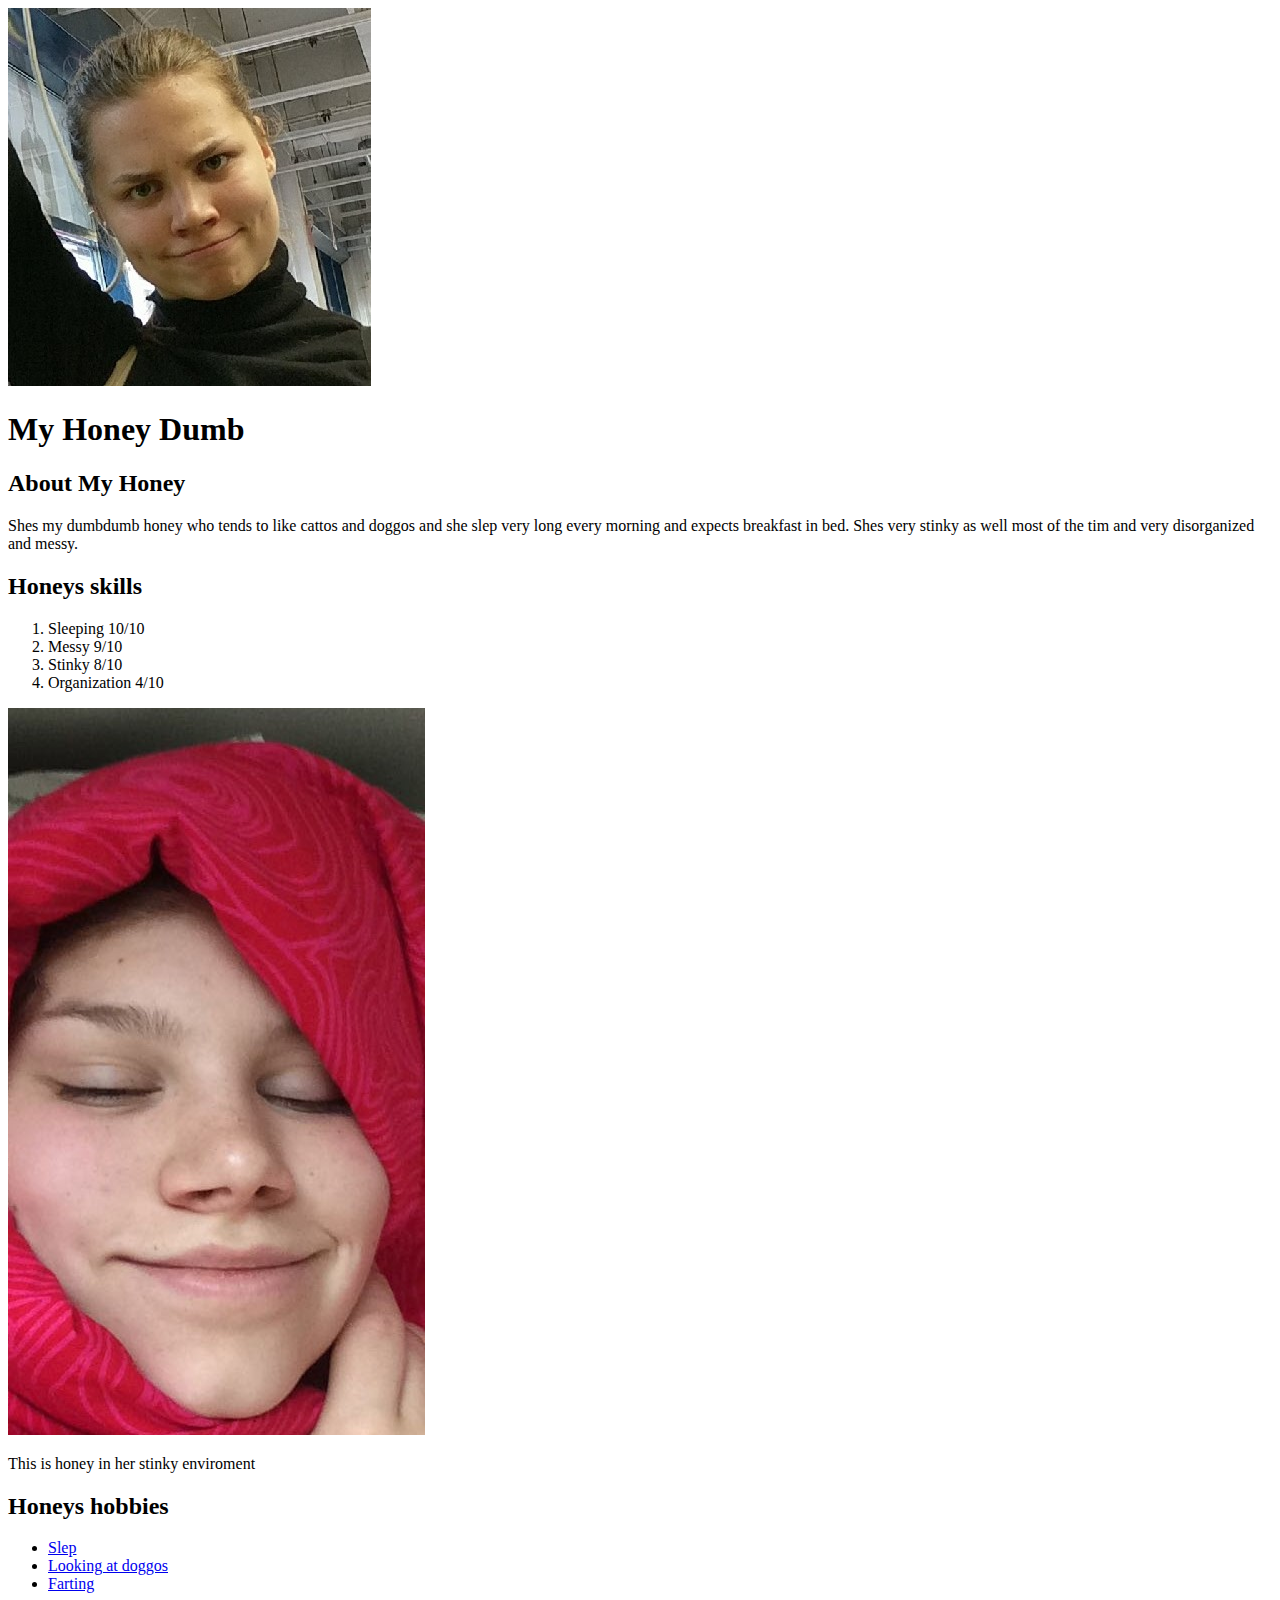
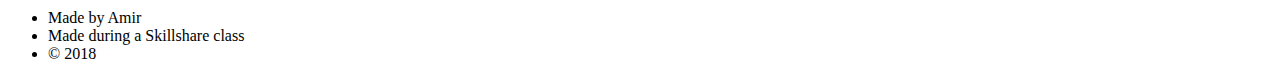
==== index.html @ e04b73c4 "Bunch of Changes" ====
<!DOCTYPE html>
<html>


<head>
	<title>My Honey (shes a little dumb)</title>
	<link rel="stylesheet" type="text/css" href="css/hero.css">

</head>
<body>
<div class="wrapper">
	<header>
		<img src="img/profile.jpg">
		<h1>My Honey Dumb</h1>
	</header>
	<div class="content">
		<h2>About My Honey</h2>
		<p>Shes my dumbdumb honey who tends to like cattos and doggos and she slep very long every morning and expects breakfast in bed. Shes very stinky as well most of the tim and very disorganized and messy.</p>
		<h2>Honeys skills</h2>
		<ol>
			<li>Sleeping 10/10</li>
			<li>Messy 9/10</li>
			<li>Stinky 8/10</li>
			<li>Organization 4/10</li>
		</ol>
		<img class="big-image" src="img/stinky.jpg">
		<p class="caption">This is honey in her stinky enviroment</p>
		<h2>Honeys hobbies</h2>
		<ul>
			<li><a href="https://lh3.googleusercontent.com/[base64]w762-h1355-no" target="_blank" title="Honey slepping"> Slep </a></li>
			<li><a href="https://lh3.googleusercontent.com/[base64]w762-h1355-no" target="_blank" title="Honey smugging">Looking at doggos</a></li>
			<li><a href="https://lh3.googleusercontent.com/[base64]w1280-h720-no">Farting</a></li>

		</ul>
	</div>
<footer>
	

</footer>
	<ul>
		<li>Made by Amir</li>
		<li>Made during a Skillshare class</li>
		<li>&copy; 2018</li>
	</ul>

</div>

</body>
</html>
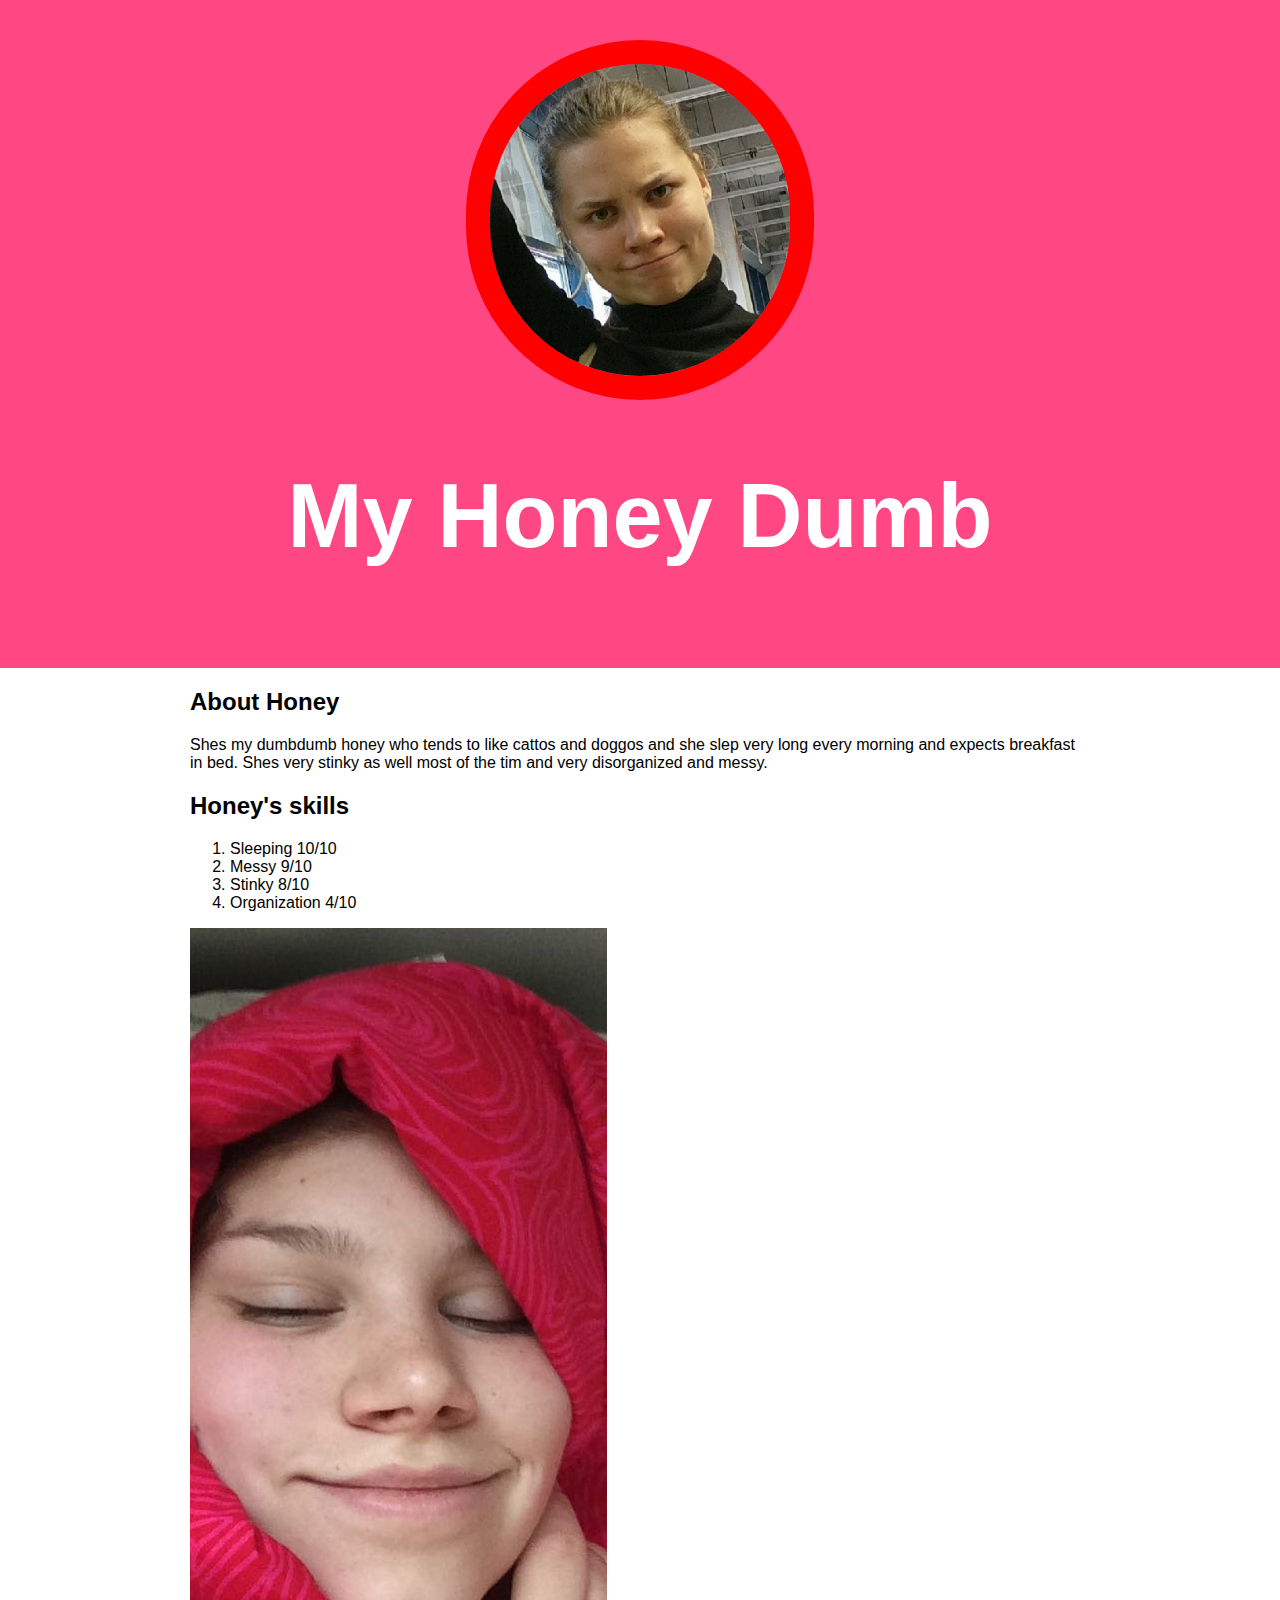
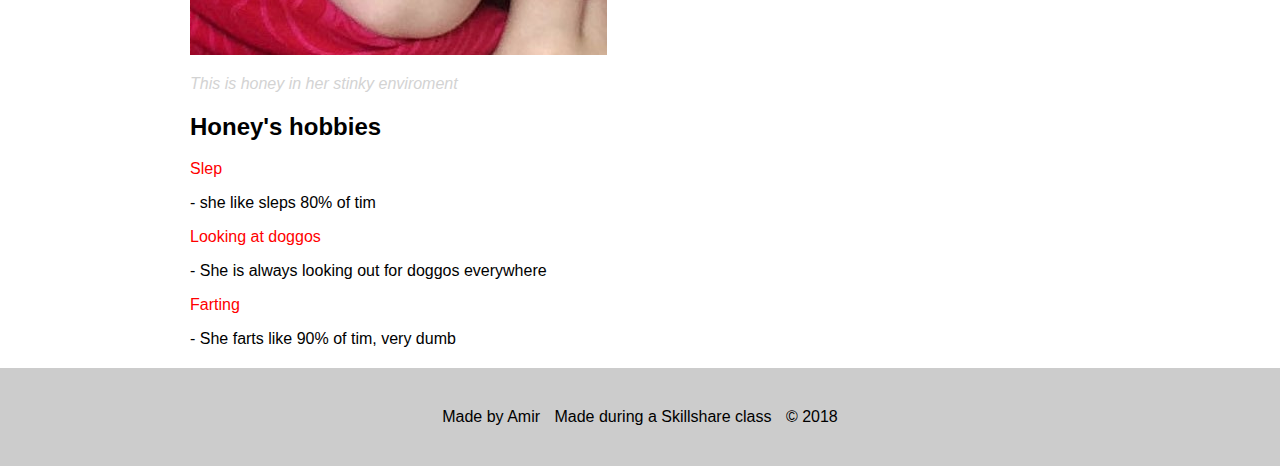
==== commit 1f795b0f: "Changes" ====
--- a/index.html
+++ b/index.html
@@ -14,9 +14,9 @@
 		<h1>My Honey Dumb</h1>
 	</header>
 	<div class="content">
-		<h2>About My Honey</h2>
+		<h2>About Honey</h2>
 		<p>Shes my dumbdumb honey who tends to like cattos and doggos and she slep very long every morning and expects breakfast in bed. Shes very stinky as well most of the tim and very disorganized and messy.</p>
-		<h2>Honeys skills</h2>
+		<h2>Honey's skills</h2>
 		<ol>
 			<li>Sleeping 10/10</li>
 			<li>Messy 9/10</li>
@@ -25,24 +25,21 @@
 		</ol>
 		<img class="big-image" src="img/stinky.jpg">
 		<p class="caption">This is honey in her stinky enviroment</p>
-		<h2>Honeys hobbies</h2>
+		<h2>Honey's hobbies</h2>
 		<ul>
-			<li><a href="https://lh3.googleusercontent.com/[base64]w762-h1355-no" target="_blank" title="Honey slepping"> Slep </a></li>
-			<li><a href="https://lh3.googleusercontent.com/[base64]w762-h1355-no" target="_blank" title="Honey smugging">Looking at doggos</a></li>
-			<li><a href="https://lh3.googleusercontent.com/[base64]w1280-h720-no">Farting</a></li>
+			<li><a href="https://lh3.googleusercontent.com/[base64]w762-h1355-no" target="_blank" title="Honey slepping"> Slep </a><p>- she like sleps 80% of tim</p></li>
+			<li><a href="https://lh3.googleusercontent.com/[base64]w762-h1355-no" target="_blank" title="Honey smugging">Looking at doggos</a><p>- She is always looking out for doggos everywhere</p></li>
+			<li><a href="https://lh3.googleusercontent.com/[base64]w1280-h720-no">Farting</a><p>- She farts like 90% of tim, very dumb</p></li>
 
 		</ul>
 	</div>
 <footer>
-	
-
-</footer>
-	<ul>
+		<ul>
 		<li>Made by Amir</li>
 		<li>Made during a Skillshare class</li>
 		<li>&copy; 2018</li>
 	</ul>
-
+</footer>
 </div>
 
 </body>
--- a/css/hero.css
+++ b/css/hero.css
@@ -0,0 +1,63 @@
+html, body{
+	font-family: Arial, sans-serif;
+	margin: 0;
+}
+
+header{
+	background-color: #ff4784;
+	padding: 40px;
+	text-align: center;
+}
+
+header h1{
+	font-size: 90px;
+	color: white;
+}
+
+header img{
+	border-radius: 174px;
+	width: 300px;
+	border: 24px solid #ff0000;
+}
+
+.content{
+	max-width: 900px;
+	margin: 0 auto;
+	padding: 0 20px;
+}
+
+img.stinky.jpg{
+	max-width: 100%;
+}
+
+p.caption{
+	font-size: 16px;
+	color: lightgrey;
+	font-style: italic;
+}
+
+ul{
+	list-style: none;
+	padding: 0;
+	margin: 0;
+}
+
+a{
+	color: red;
+	text-decoration: none;
+}
+
+footer{
+	margin-top: 20px;
+	padding: 40px 20px;
+	background-color: #cccccc;
+}
+
+footer ul{
+	text-align: center;
+}
+
+footer ul li{
+	display: inline-block;
+	margin: 0 5px;
+}
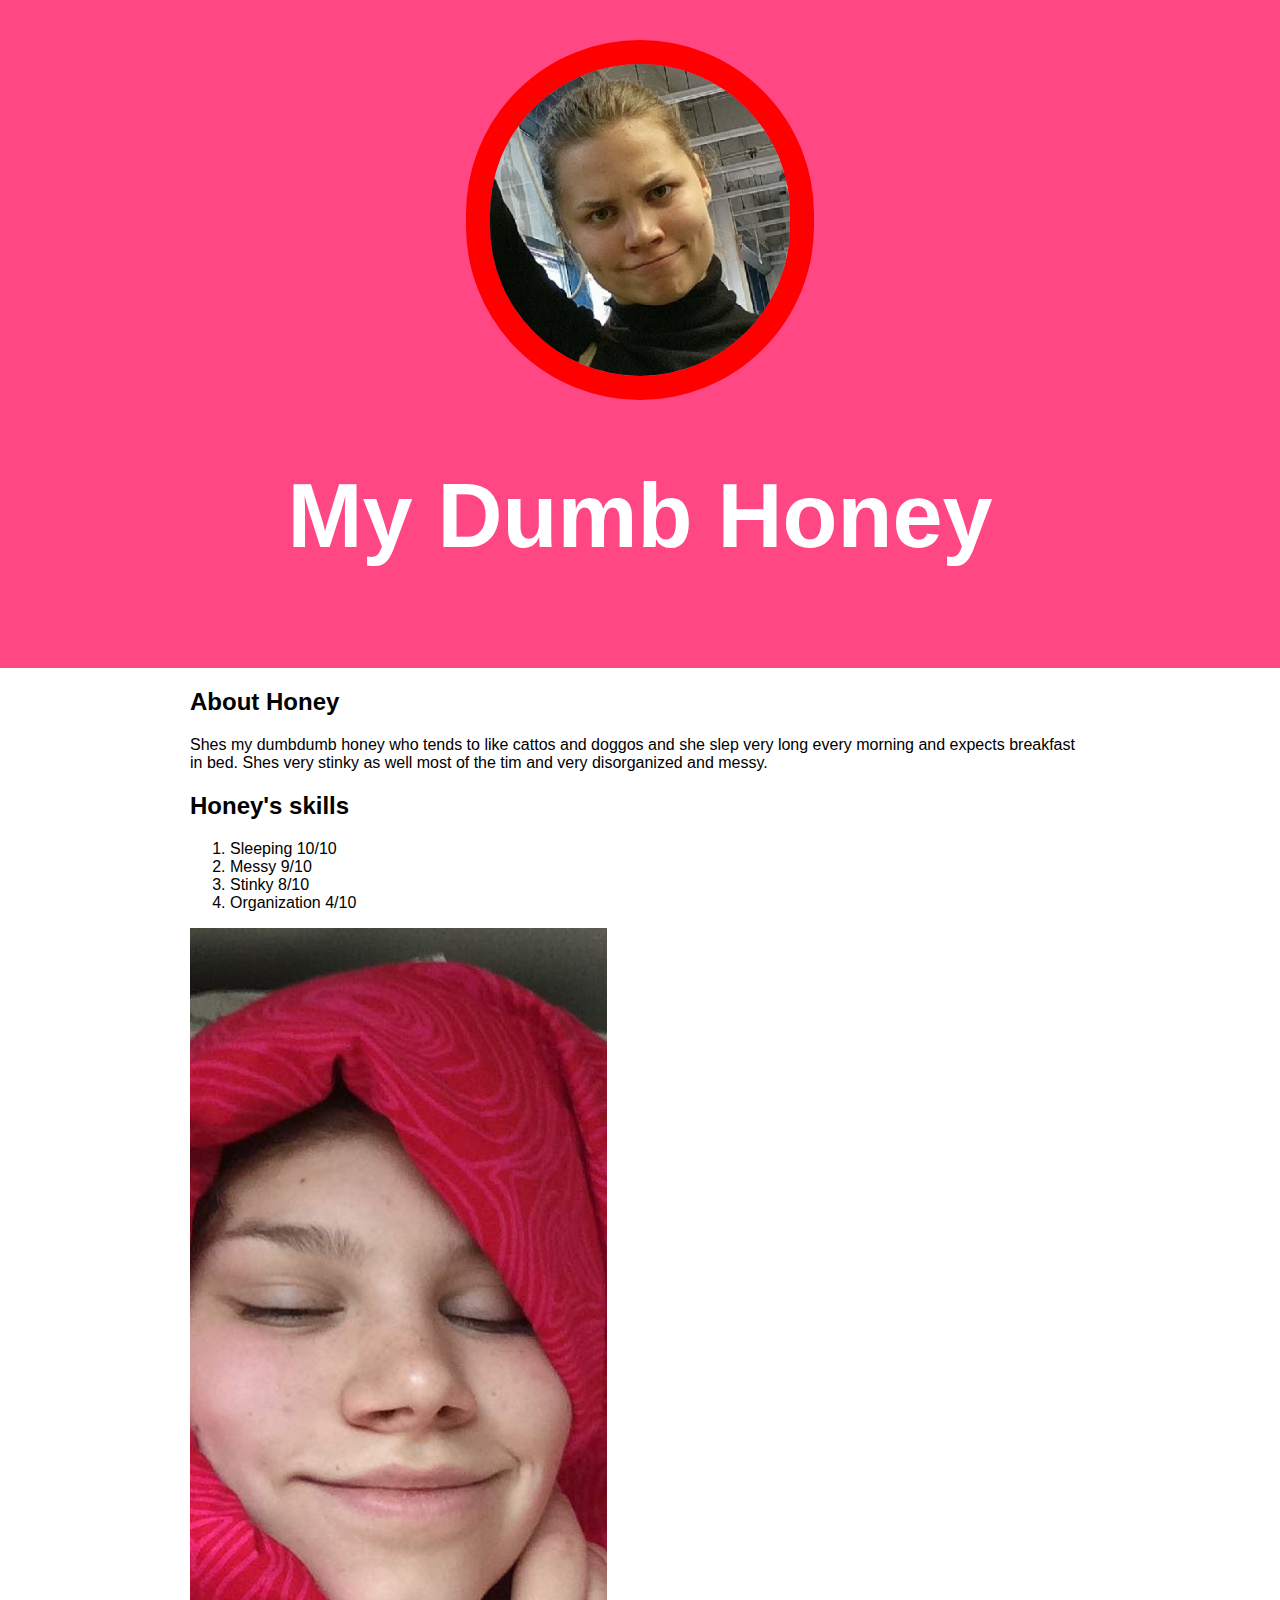
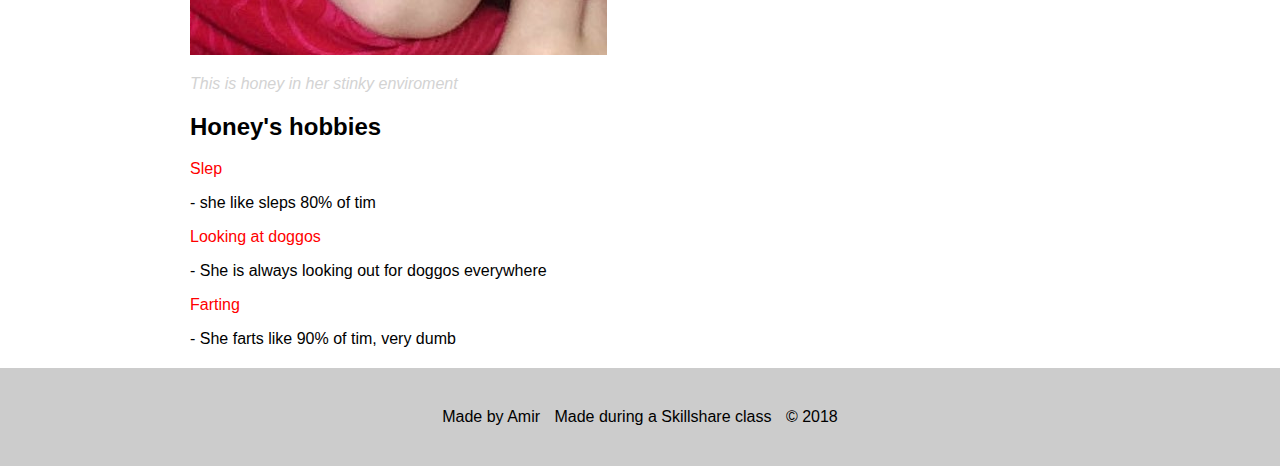
==== commit 8ea8dc0b: "Auu" ====
--- a/index.html
+++ b/index.html
@@ -11,7 +11,7 @@
 <div class="wrapper">
 	<header>
 		<img src="img/profile.jpg">
-		<h1>My Honey Dumb</h1>
+		<h1>My Dumb Honey</h1>
 	</header>
 	<div class="content">
 		<h2>About Honey</h2>
